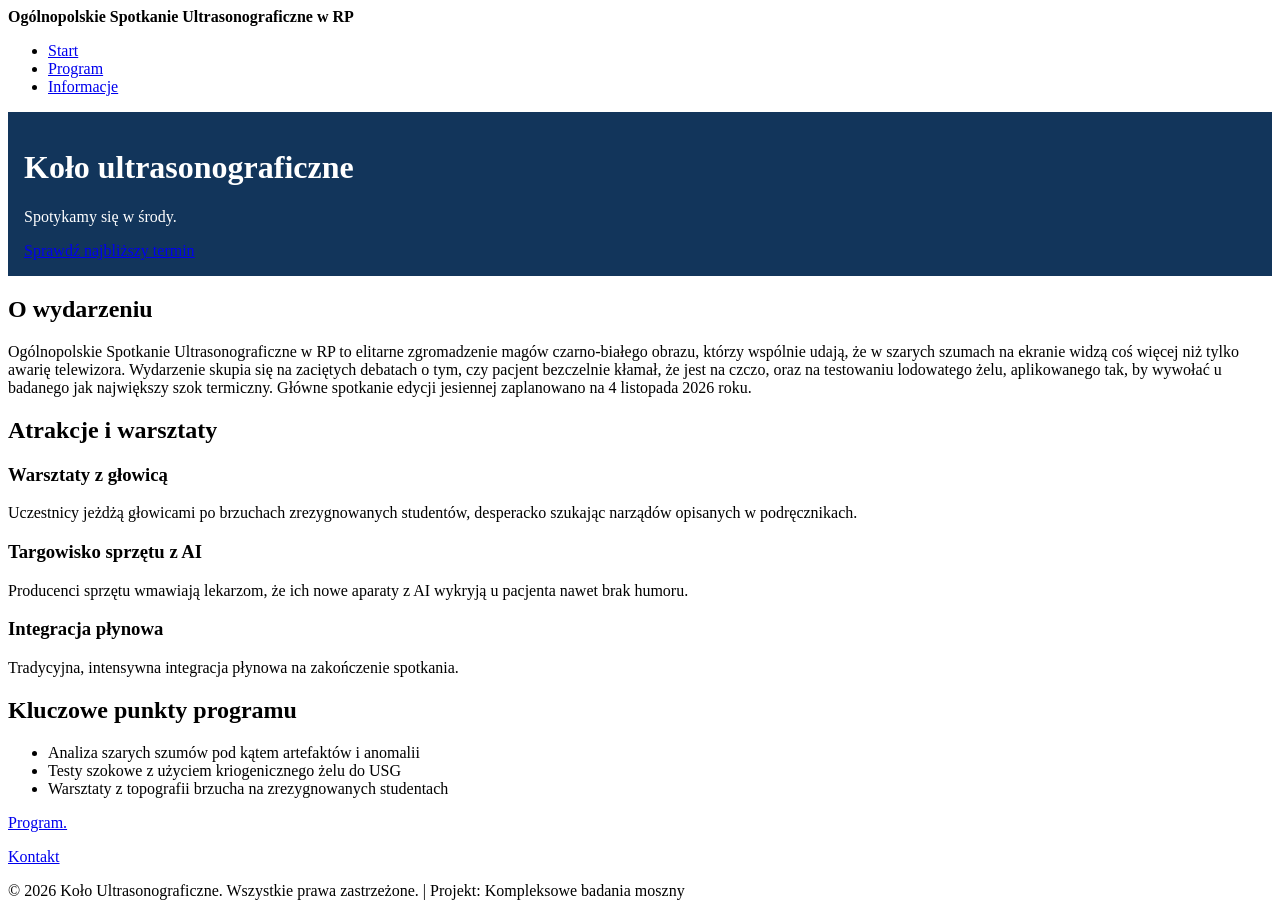
==== index.html @ efd82350 "dodaje folder z css i plik home" ====
<!DOCTYPE html>
<html lang="pl">
<head>
    <meta charset="utf-8">
    <meta name="viewport" content="width=device-width, initial-scale=1">
    <title>Kompleksowe badania moszny - spotkania</title>
    <link rel="stylesheet" href="assets/css/base.css">
    <link rel="stylesheet" href="assets/css/home.css">
</head>
<body>

    <header>
        <strong>Ogólnopolskie Spotkanie Ultrasonograficzne w RP</strong>
        <nav aria-label="Główna">
            <ul>
                <li><a href="index.html" aria-current="page">Start</a></li>
                <li><a href="program.html">Program</a></li>
                <li><a href="info.html">Informacje</a></li>
            </ul>
        </nav>
    </header>

    <main>
        <div class="home-intro">
            <h1>Koło ultrasonograficzne</h1>
            <p>Spotykamy się w środy.</p>
            <a href="od terminu.html">Sprawdź najbliższy termin</a>
        </div>
          
        <h2>O wydarzeniu</h2>
        <p>Ogólnopolskie Spotkanie Ultrasonograficzne w RP to elitarne zgromadzenie magów czarno-białego obrazu, którzy wspólnie udają, że w szarych szumach na ekranie widzą coś więcej niż tylko awarię telewizora. Wydarzenie skupia się na zaciętych debatach o tym, czy pacjent bezczelnie kłamał, że jest na czczo, oraz na testowaniu lodowatego żelu, aplikowanego tak, by wywołać u badanego jak największy szok termiczny. Główne spotkanie edycji jesiennej zaplanowano na <time datetime="2026-11-04">4 listopada 2026</time> roku.</p>
        
        <h2>Atrakcje i warsztaty</h2>

        <div class="home-cards">
            <article>
                <h3>Warsztaty z głowicą</h3>
                <p>Uczestnicy jeżdżą głowicami po brzuchach zrezygnowanych studentów, desperacko szukając narządów opisanych w podręcznikach.</p>
            </article>

            <article>
                <h3>Targowisko sprzętu z AI</h3>
                <p>Producenci sprzętu wmawiają lekarzom, że ich nowe aparaty z AI wykryją u pacjenta nawet brak humoru.</p>
            </article>

            <article>
                <h3>Integracja płynowa</h3>
                <p>Tradycyjna, intensywna integracja płynowa na zakończenie spotkania.</p>
            </article>
        </div>

        <h2>Kluczowe punkty programu</h2>
        <ul>
            <li>Analiza szarych szumów pod kątem artefaktów i anomalii</li>
            <li>Testy szokowe z użyciem kriogenicznego żelu do USG</li>
            <li>Warsztaty z topografii brzucha na zrezygnowanych studentach</li>
        </ul>

        <p><a href="program.html">Program.</a></p>
        <p><a href="info.html">Kontakt</a></p>
    </main>

    <footer>
        <p>&copy; 2026 Koło Ultrasonograficzne. Wszystkie prawa zastrzeżone. | Projekt: Kompleksowe badania moszny</p>
    </footer>

</body>
</html>
---- assets/css/base.css ----
/* podstawy */
/* linki */
/* tresc */
---- assets/css/home.css ----
/* Strona główna – index.html */
.home-intro {
    background: #12355b;
    color: #ffffff;
    padding: 1rem;
}

/* nagłówek wewnątrz intro musi być jasny, bo base.css ustawia ciemne h1 */
.home-intro h1 {
    color: #ffffff;
}

.home-cards {
    /* miejsce na style kart – tło/kolor kart ustala .card w base.css (pakiet 6) */
}
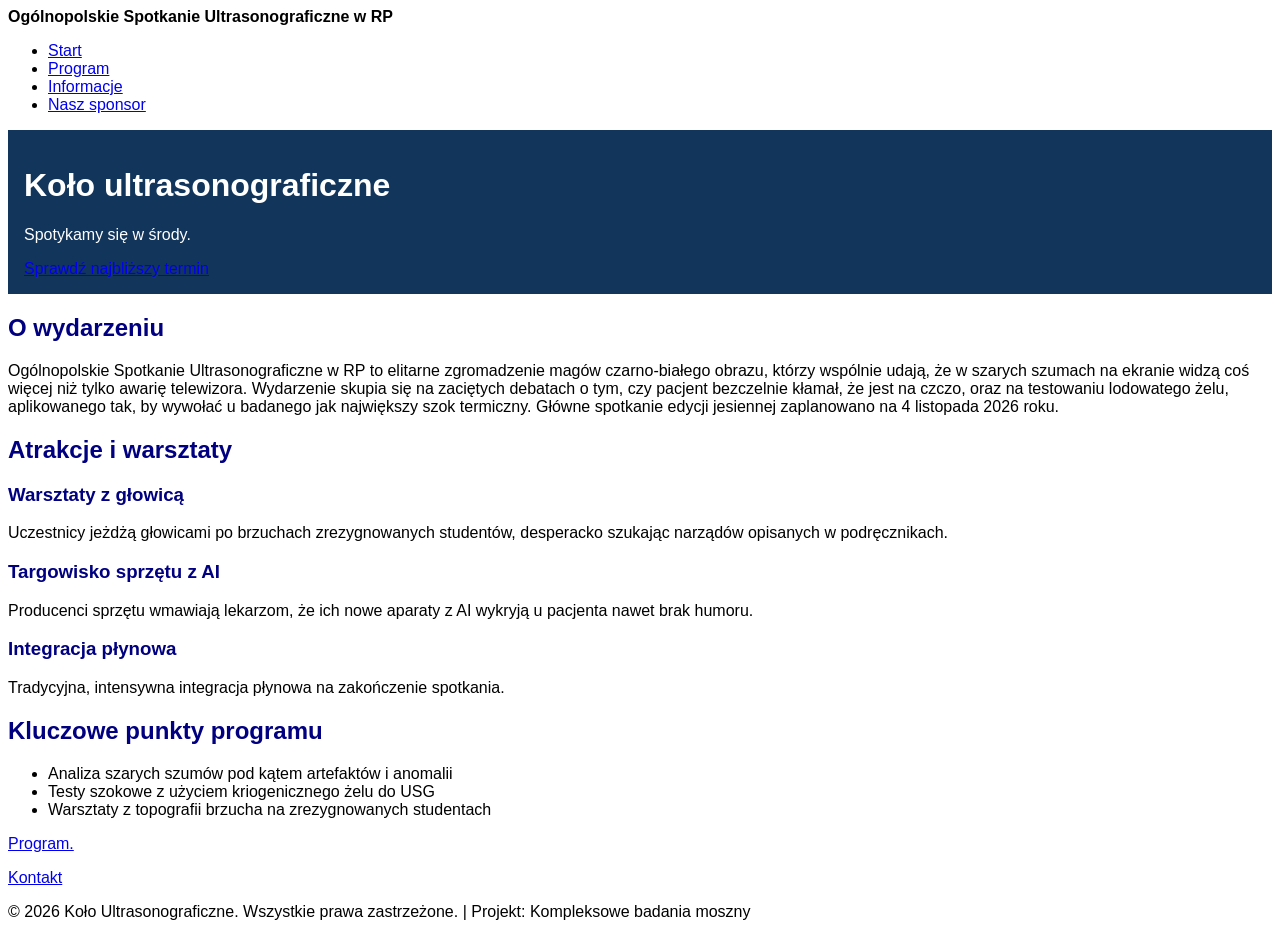
==== commit 41c99b90: "komit10" ====
--- a/index.html
+++ b/index.html
@@ -16,6 +16,7 @@
                 <li><a href="index.html" aria-current="page">Start</a></li>
                 <li><a href="program.html">Program</a></li>
                 <li><a href="info.html">Informacje</a></li>
+                <li><a href="stronav.html">Nasz sponsor</a></li>
             </ul>
         </nav>
     </header>
--- a/assets/css/base.css
+++ b/assets/css/base.css
@@ -1,3 +1,14 @@
-/* podstawy */
-/* linki */
-/* tresc */
+/* ===== PODSTAWY ===== */
+body {
+    font-family: Arial, sans-serif;
+    color: black;
+    background: white;
+}
+
+h1, h2, h3 {
+    color: navy;
+}
+
+/* ===== LINKI ===== */
+
+/* ===== TREŚĆ ===== */
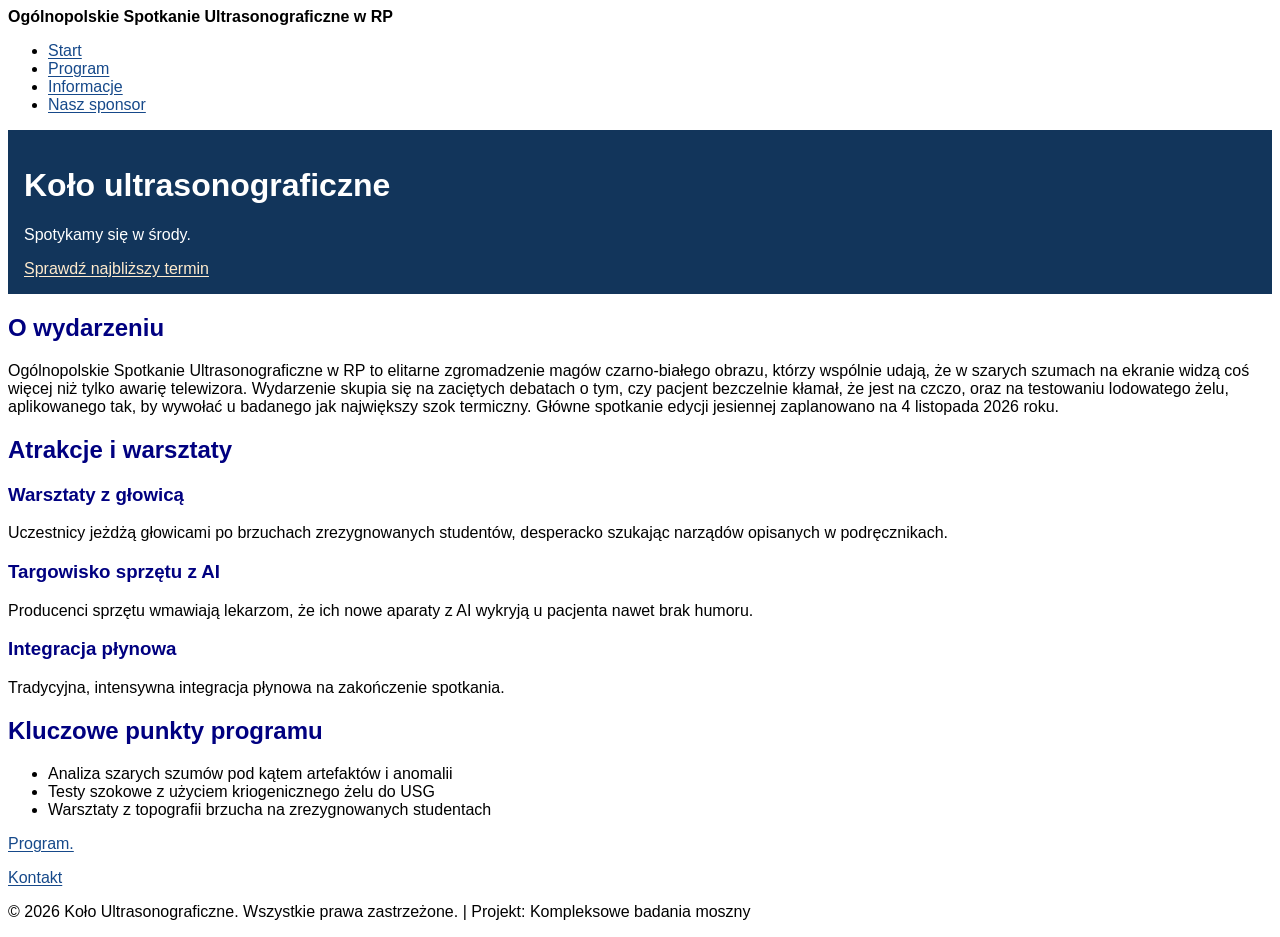
==== commit 18ae0b0b: "komit15" ====
--- a/index.html
+++ b/index.html
@@ -6,6 +6,13 @@
     <title>Kompleksowe badania moszny - spotkania</title>
     <link rel="stylesheet" href="assets/css/base.css">
     <link rel="stylesheet" href="assets/css/home.css">
+    <style>
+        .home-intro{
+            a{
+                color: blanchedalmond;
+            }
+        }
+    </style>
 </head>
 <body>
 
--- a/assets/css/base.css
+++ b/assets/css/base.css
@@ -10,5 +10,39 @@
 }
 
 /* ===== LINKI ===== */
+a {
+    color: #16498a;
+    text-decoration: underline;
+    text-underline-offset: 0.15em;
+}
 
-/* ===== TREŚĆ ===== */+<<<<<<< HEAD
+/* ===== TREŚĆ ===== */
+.karta{
+    color:aquamarine;
+}
+
+.podpis{
+    color:bisque;
+=======
+a:hover,
+a:focus-visible {
+    color: #0d2f5c;
+}
+
+a[aria-current="page"] {
+    font-weight: 700;
+    text-decoration-thickness: .2em;
+}
+
+
+/* ===== TREŚĆ ===== */
+.card {
+    background-color: #ffffff;
+    border: 1px solid #d5dceb;
+    border-radius: 8px;
+    padding: 1.25rem;
+    margin-bottom: 1rem;
+    box-shadow: 0 2px 4px rgba(32, 43, 60, 0.05);
+>>>>>>> 5710b5a37411ffab4aa1066d516577082f390f82
+}
